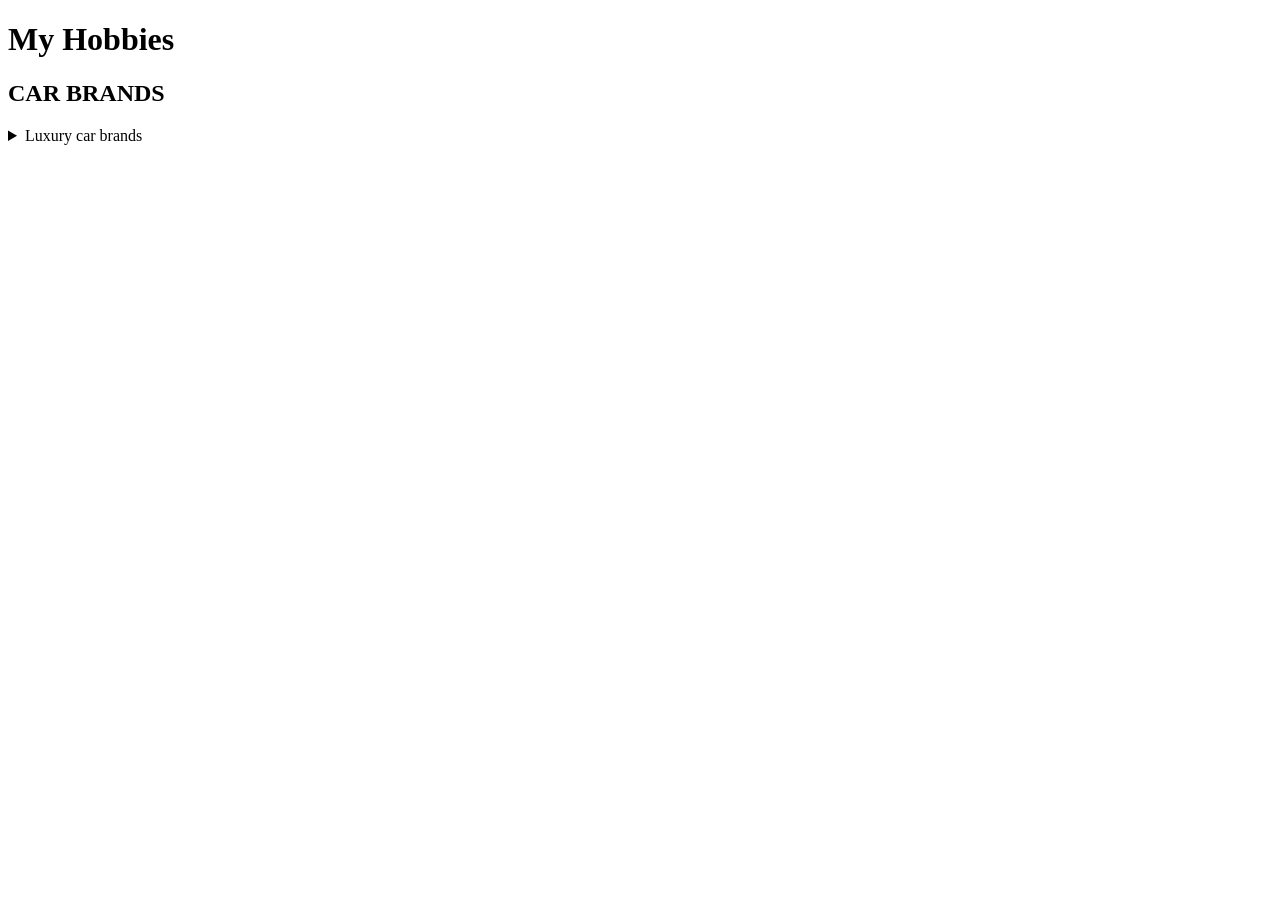
==== hobbies.html @ 35cf74e3 "Create hobbies.html with car brands section Fixed HTML structure and removed duplicate sections." ====
<!DOCTYPE html>
<html>
  <head>
    <meta charset="utf-8">
    <title>My Hobbies </title>
    <style> </style>
  </head>
  <body>
    <div id ="divcontainer">
      <h1>My Hobbies
      </h1>
      <h2>CAR BRANDS
      </h2>
      <details>
        <summary> Luxury car brands</summary>
        <ul>
          <li>Mercedes
          <img src="images/cars/mercedes.jpg"/>
          <li>
            <img src ="images/cars/audi.jpg"/>
          </li>
          <li>
            <img src="images/cars/rangerover"/>
          </li> 
        </ul> 
        <details/>
         <h2>CAR BRANDS
      </h2>
      <details>
        <summary> Luxury car brands</summary>
        <ul>
          <li>Mercedes
          <img src="images/cars/mercedes.jpg"/>
          <li>
            <img src ="images/cars/audi.jpg"/>
          </li>
          <li>
            <img src="images/cars/rangerover"/>
          </li> 
        </ul>  
        <details/>
    </div>
  </body>
</html>
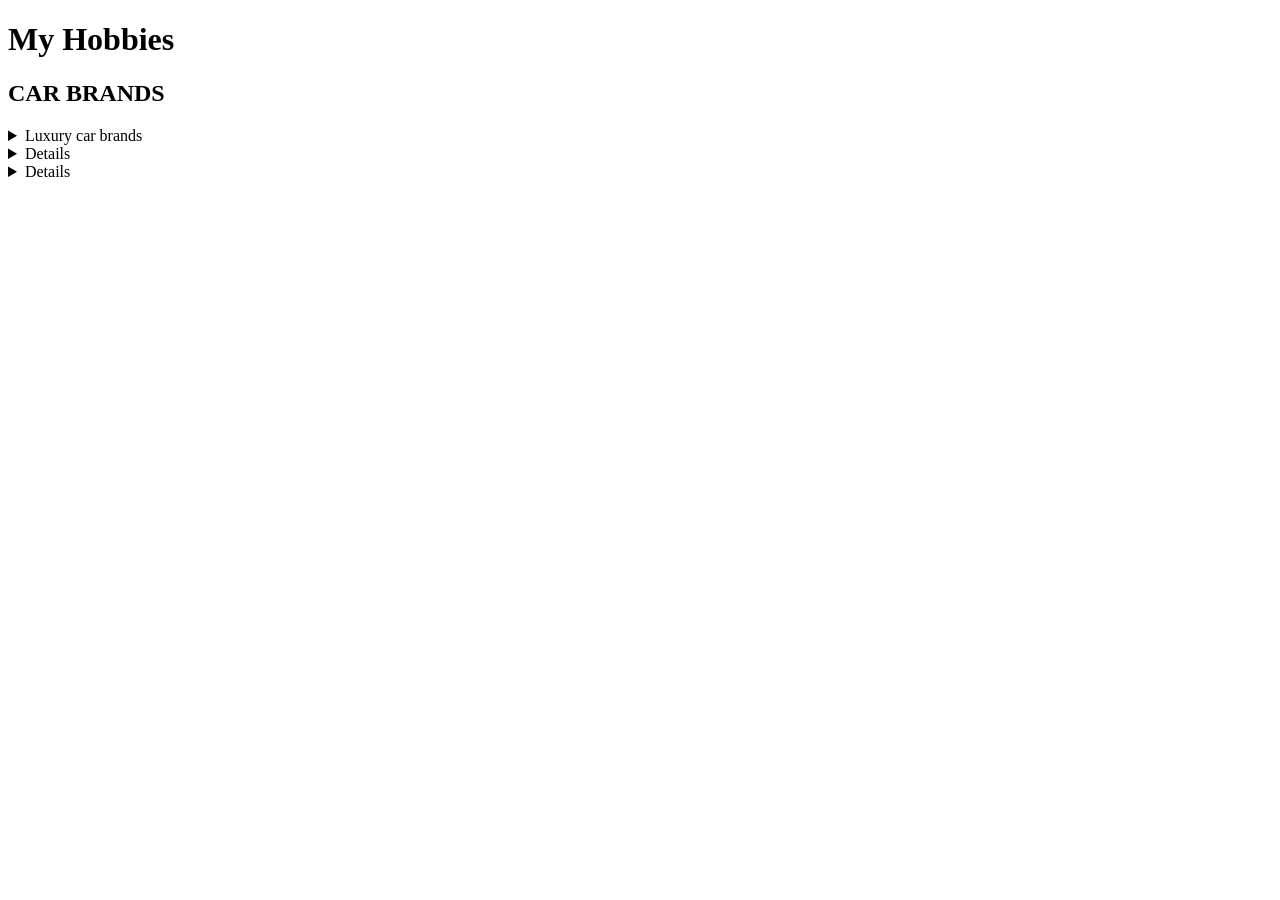
==== commit b0ddfc9c: "Clean up hobbies.html by removing duplicates Removed duplicate details section for luxury car brands" ====
--- a/hobbies.html
+++ b/hobbies.html
@@ -16,29 +16,22 @@
         <ul>
           <li>Mercedes
           <img src="images/cars/mercedes.jpg"/>
+          </li>
+          </details>
+      
+          <details> 
           <li>
             <img src ="images/cars/audi.jpg"/>
           </li>
+          </details>
+          <details>
+            
           <li>
             <img src="images/cars/rangerover"/>
           </li> 
         </ul> 
         <details/>
-         <h2>CAR BRANDS
-      </h2>
-      <details>
-        <summary> Luxury car brands</summary>
-        <ul>
-          <li>Mercedes
-          <img src="images/cars/mercedes.jpg"/>
-          <li>
-            <img src ="images/cars/audi.jpg"/>
-          </li>
-          <li>
-            <img src="images/cars/rangerover"/>
-          </li> 
-        </ul>  
-        <details/>
+       
     </div>
   </body>
 </html>
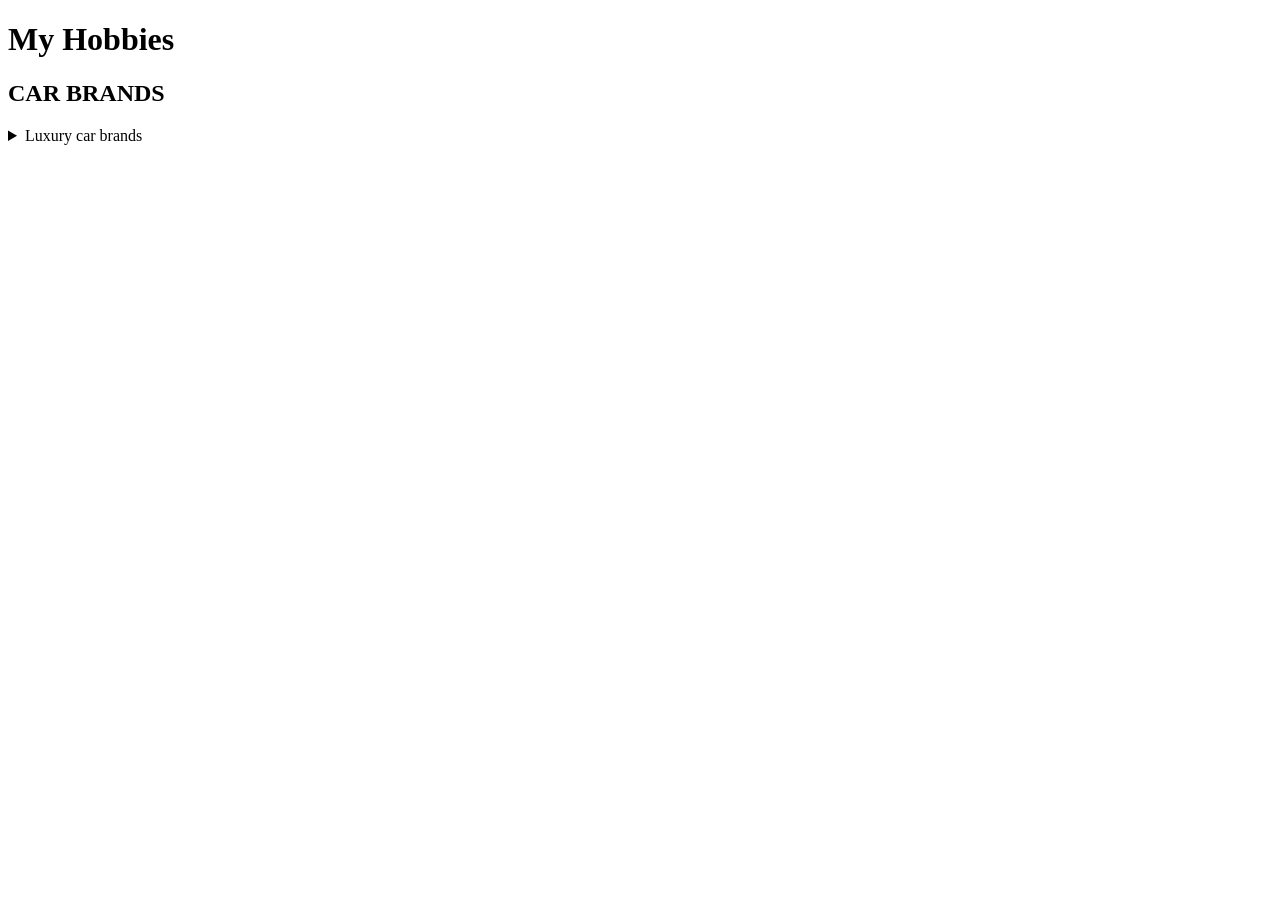
==== commit b28bcd05: "Refactor car brands list with details sections" ====
--- a/hobbies.html
+++ b/hobbies.html
@@ -17,21 +17,42 @@
           <li>Mercedes
           <img src="images/cars/mercedes.jpg"/>
           </li>
-          </details>
-      
-          <details> 
           <li>
             <img src ="images/cars/audi.jpg"/>
-          </li>
-          </details>
-          <details>
-            
+          </li> 
           <li>
             <img src="images/cars/rangerover"/>
           </li> 
         </ul> 
         <details/>
-       
+           <details>
+        <summary> Luxury car brands</summary>
+        <ul>
+          <li>Mercedes
+          <img src="images/cars/mercedes.jpg"/>
+          </li>
+          <li>
+            <img src ="images/cars/audi.jpg"/>
+          </li> 
+          <li>
+            <img src="images/cars/rangerover"/>
+          </li> 
+        </ul> 
+        <details/>
+           <details>
+        <summary> Luxury car brands</summary>
+        <ul>
+          <li>Mercedes
+          <img src="images/cars/mercedes.jpg"/>
+          </li>
+          <li>
+            <img src ="images/cars/audi.jpg"/>
+          </li> 
+          <li>
+            <img src="images/cars/rangerover"/>
+          </li> 
+        </ul> 
+        <details/>
     </div>
   </body>
 </html>
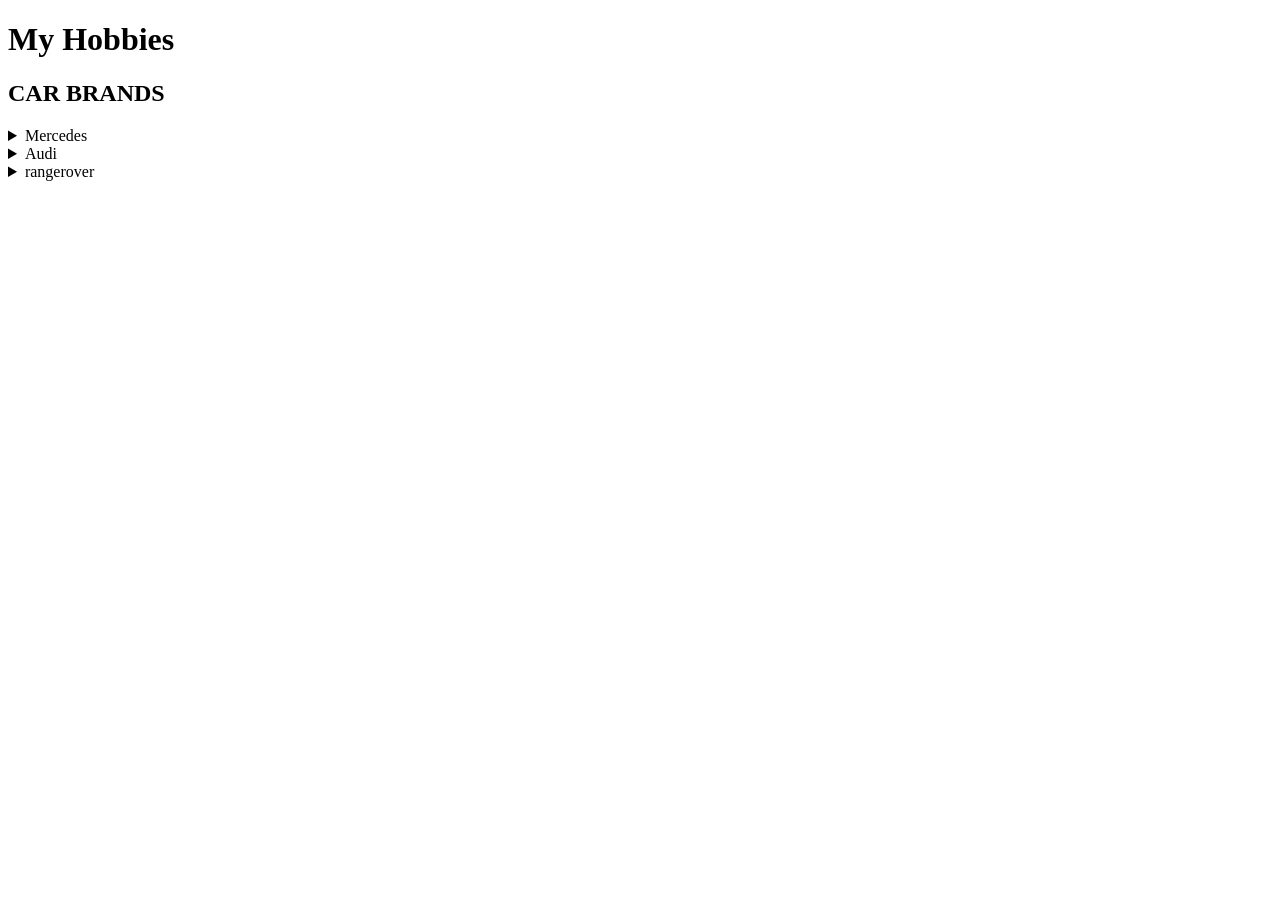
==== commit 573b4a3d: "Revise hobbies.html with updated car brand details Updated the structure and content of the hobbies " ====
--- a/hobbies.html
+++ b/hobbies.html
@@ -1,58 +1,39 @@
 <!DOCTYPE html>
 <html>
-  <head>
-    <meta charset="utf-8">
-    <title>My Hobbies </title>
-    <style> </style>
-  </head>
-  <body>
-    <div id ="divcontainer">
-      <h1>My Hobbies
-      </h1>
-      <h2>CAR BRANDS
-      </h2>
-      <details>
-        <summary> Luxury car brands</summary>
-        <ul>
-          <li>Mercedes
-          <img src="images/cars/mercedes.jpg"/>
-          </li>
-          <li>
-            <img src ="images/cars/audi.jpg"/>
-          </li> 
-          <li>
-            <img src="images/cars/rangerover"/>
-          </li> 
-        </ul> 
-        <details/>
-           <details>
-        <summary> Luxury car brands</summary>
-        <ul>
-          <li>Mercedes
-          <img src="images/cars/mercedes.jpg"/>
-          </li>
-          <li>
-            <img src ="images/cars/audi.jpg"/>
-          </li> 
-          <li>
-            <img src="images/cars/rangerover"/>
-          </li> 
-        </ul> 
-        <details/>
-           <details>
-        <summary> Luxury car brands</summary>
-        <ul>
-          <li>Mercedes
-          <img src="images/cars/mercedes.jpg"/>
-          </li>
-          <li>
-            <img src ="images/cars/audi.jpg"/>
-          </li> 
-          <li>
-            <img src="images/cars/rangerover"/>
-          </li> 
-        </ul> 
-        <details/>
-    </div>
-  </body>
+<head>
+<meta charset="utf-8">
+<title>My Hobbies</title>
+</head>
+<body>
+<div id="divcontainer">
+<h1>My Hobbies</h1>
+<h2>CAR BRANDS</h2>
+<details>
+<summary>Mercedes</summary>
+<ul>
+<il>Mercedes GLC 300
+<img src="images/cars/mercedes.jpg">
+</il>
+</ul>
+</details>
+ 
+       <details>
+<summary>Audi</summary>
+<ul>
+<il>
+<img src="images/cars/audi.jpg">
+</il>
+</ul>
+</details>
+ 
+       <details>
+<summary>rangerover</summary>
+<ul>
+<il>
+<img src="images/cars/rangerover.jpg">
+</il>
+</ul>
+</details>
+</body>
 </html>
+ 
